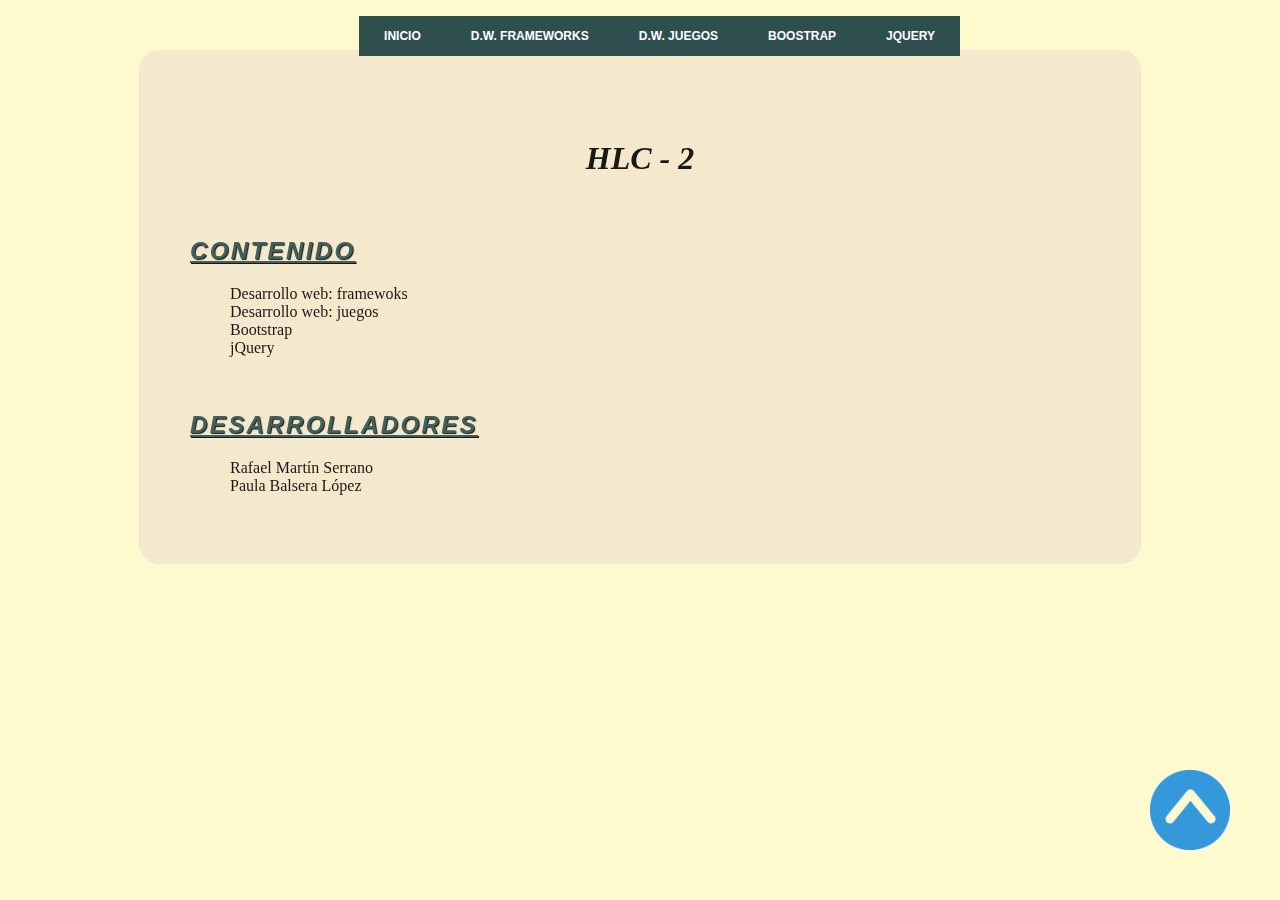
==== boostrap/boostrap.html @ 7895fb2d "Add files via upload" ====
<!DOCTYPE html>
<html lang="ES">
    <!-- Cabecera -->
    <head>
        <meta charset="UTF8">
        <!-- icono -->
        <link rel="icon" href="../imagenes/favi.png" type="image/png" />
        <!-- titulo -->
        <title> HLC - 2 </title>
        <!-- CSS -->
        <link rel="stylesheet" href="../estilos/style.css">        
    </head>

    <!-- Cuerpo -->
    <body bgcolor="lemonchiffon">
        <!-- Enlace al top de la pagina -->
        <a name="top"></a>
        <!-- flecha volver al top -->
        <a href="#top">
            <img class="subir" src="../imagenes/flecha.png" alt="volver arriba">
        </a>

        <!-- Menu superior -->
        <nav id="header">
            <ul class="menu">
                <li><a href="../index.html"> Inicio </a></li>
                <li><a href="../frameworks/frameworks.html"> D.W. Frameworks </a></li>
                <li><a href="../jeugos/juegos.html"> D.W. Juegos </a></li>
                <li><a href="boostrap.html"> Boostrap </a></li>
                <li><a href="../jquery/jquery.html"> JQuery </a></li>
            </ul>
        </nav>

        <!-- Contenido de la pagina -->
        <div class="contenido">
        </br>
        <h1 align="center">
            <em>HLC - 2</em>
        </h1>
        </br>
        <h2>
            <em>
                Contenido
            </em>
        </h2>
        <p>
            <ul>
                <li>
                    Desarrollo web: framewoks
                </li>
                <li>
                    Desarrollo web: juegos
                </li>
                <li>
                    Bootstrap
                </li>
                <li>
                    jQuery
                </li>
            </ul>
        </p>
        </br>
        <h2>
            <em>
                Desarrolladores
            </em>
        </h2>
        <p>        
        <ul>
            <li>
                Rafael Mart&iacute;n Serrano
            </li>
            <li>
                Paula Balsera L&oacute;pez
            </li>
        </ul>            
        </p>
    </div>
    </body>
</html>
---- estilos/style.css ----
/**********************************************/
 /*                 INDICE                     */
/**********************************************/
/*
                1. CONTENIDO
                2. FORMULARIO
                3. BOTONES
                4. IMAGENES
                5. MENU
                6. TABLA
                7. ARREGLITOS
*/





  /**********************************************/
 /*                CONTENIDO                   */
/**********************************************/

body {
    background-image: url(../imagenes/fondo2.jpg) ;
    background-repeat: repeat-y;
    background-size: 100%;
}

div:not(.contenido, .form) {                       /* todo div que no sea contenido*/
    margin: 15px;
    padding: 20px;
    padding-bottom: 5px;
    border-radius: 20px;
}

.contenido {
    max-width: 900px;
    min-width: 350px;
    margin: 50px auto 0px;
    background-size: contain;
    background-color: rgb(245, 232, 206);
    border: 1px solid rgb(245, 232, 206); 
    border-bottom: 3px solid rgb(245, 232, 206);
    padding: 50px;
    opacity:  0.9;
    background-repeat: no-repeat;
    position: relative;
    border-radius: 20px;
    
}

.p1 {
    background-color: rgb(182, 235, 216);
    font-family:'Times New Roman', Times, serif;
    color: darkblue;
    margin-bottom: 30px;
}

.p2 {
    background-color:#DAF7A6;
    font-family: Arial, Helvetica, sans-serif;
    color: darkgreen;
    margin-bottom: 30px;
}

h3, h2 {
    font-size: 20;
    font-family:Verdana, Geneva, Tahoma, sans-serif;
    color: darkslategray;
    text-decoration: underline;
    text-transform: uppercase;
    letter-spacing: 0.1em;
    text-shadow: 1px 1px 1px black;
}

li em{
    font-size: 20px;
}

dt {
    font-size: 20px;
}

.prueba1 {
    width: 100%;
    height: 30px;
    border: 1px solid goldenrod;
    overflow: scroll;
}

.prueba2 {
    display: none;
    visibility: hidden;
}

#presentacion {
    width: 100%;
    margin: 5px;
    padding: 5px;
    font-size: 1.5em;
    text-align: center;
    border: 3px dotted goldenrod;
    position: relative;

 }
 



  /**********************************************/
 /*                 BOTONES                    */
/**********************************************/

button {
    height: 20px; 
}

#enviar {
    float: left;
    width: 50%;
}

#reset {
    display: inline;
    float: right;
    width: 50%;
}

.subir {
    position: fixed;
    bottom: 50px;
    right: 50px;
    width: 80px;
    filter: drop-shadow(1px 1px 1px white);
}

#indice ul li a:link{
    background: url(../imagenes/ojopre1.png) no-repeat;
    background-size: 30px;
    padding: 5px;
    display: block;
    padding-left: 35px;
}
#indice ul li a:hover{
    background: url(../imagenes/ojo1.png) no-repeat;
    background-size: 30px;
    padding: 5px;
    display: block;
    padding-left: 35px;
}

.boton:link {
    background: palegreen;
    border: darkslategray 5px outset;
    text-decoration: none;
}
.boton:active{
    background: rgb(111, 202, 111);
    border: darkslategray 5px inset;
    text-decoration: none;

}




  /**********************************************/
 /*                IMAGENES                    */
/**********************************************/
img {
    opacity: 1;
}

.galeria img{
    margin:10px;
    width: 250px;
    padding: auto;
}

.fizq {
    float: left;
    margin-bottom: 20px;
    margin-right: 20px;
}

.fdcha {
    float: right;
    margin-bottom: 20px;
    margin-left: 20px;
}

.galeria {
    width: 100%;
}





  /**********************************************/
 /*                  MENU                      */
/**********************************************/

nav {
    position: fixed;
    margin: auto;
    right: 25%;
    top: 0;
    z-index: 100;
}

.menu ul, .menu li {
	margin: 0;
	padding: 0;

}
.menu ul {
	background: darkslategray;
	list-style: none;
	width: 100%;
}
.menu li {
	float: left;
	position: relative;
	width:auto;
}
.menu a {
	background: darkslategray;
	color: #FFFFFF;
    font-size: 1em;
    text-transform: uppercase;
	display: block;
	font: bold 12px/20px sans-serif;
	padding: 10px 25px;
	text-align: center;
	text-decoration: none;
	-webkit-transition: all .25s ease;
	-moz-transition: all .25s ease;
	-ms-transition: all .25s ease;
	-o-transition: all .25s ease;
	transition: all .25s ease;
}
.menu li:hover a {
	background: #000000;
}
.submenu {
	left: 0;
	opacity: 0;
	position: absolute;
	top: 35px;
	visibility: hidden;
	z-index: 100;
}
.menu li:hover > .submenu ul{
	opacity: 1;
	top: 40px;	
	visibility: visible;
}




  /**********************************************/
 /*               ARREGLITOS                   */
/**********************************************/
ul {
    list-style: none;
}

a {
    text-decoration: none;
    color: darkslategray;
}

.clear {
    clear: both;
}
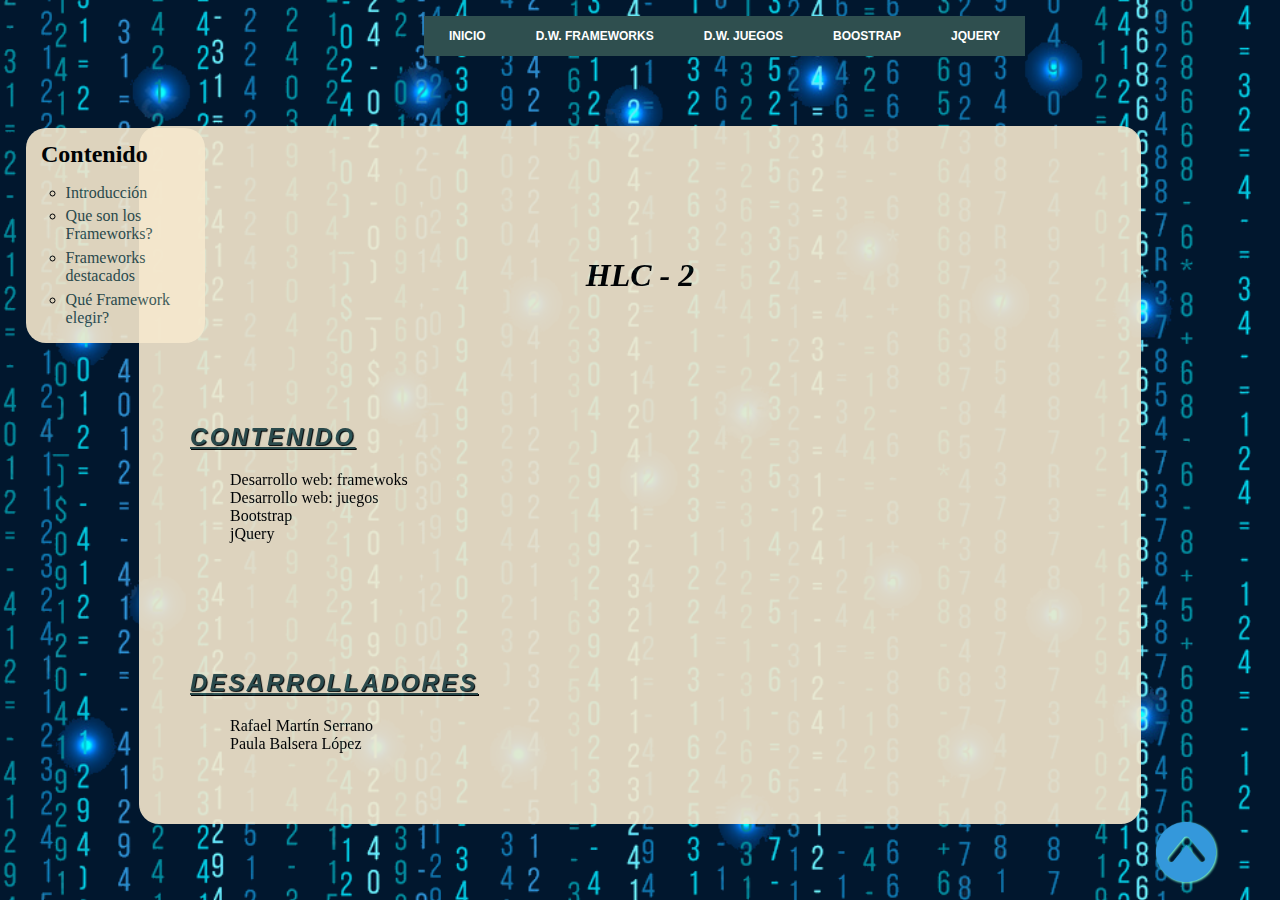
==== commit ce0cc0e7: "Actualizacion barra lateral izquierda" ====
--- a/boostrap/boostrap.html
+++ b/boostrap/boostrap.html
@@ -25,7 +25,7 @@
             <ul class="menu">
                 <li><a href="../index.html"> Inicio </a></li>
                 <li><a href="../frameworks/frameworks.html"> D.W. Frameworks </a></li>
-                <li><a href="../jeugos/juegos.html"> D.W. Juegos </a></li>
+                <li><a href="../juegos/juegos.html"> D.W. Juegos </a></li>
                 <li><a href="boostrap.html"> Boostrap </a></li>
                 <li><a href="../jquery/jquery.html"> JQuery </a></li>
             </ul>
@@ -34,6 +34,9 @@
         <!-- Contenido de la pagina -->
         <div class="contenido">
         </br>
+        <div class="boostrap">
+		
+		</div>
         <h1 align="center">
             <em>HLC - 2</em>
         </h1>
@@ -41,12 +44,14 @@
         <h2>
             <em>
                 Contenido
+				
             </em>
         </h2>
         <p>
             <ul>
                 <li>
                     Desarrollo web: framewoks
+					
                 </li>
                 <li>
                     Desarrollo web: juegos
@@ -76,5 +81,25 @@
         </ul>            
         </p>
     </div>
+    <!-- Barra lateral izquierda -->
+    <aside class="barizq">
+      <span class="titulillo">
+          Contenido
+      </span>
+      <ul class="puntitos">
+          <li>
+              <a href="#intro">Introducci&oacute;n</a>       
+          </li>
+          <li>
+              <a href="#frameworks">Que son los Frameworks?</a>       
+          </li>
+          <li>
+              <a href="#destacados">Frameworks destacados</a>       
+          </li>
+          <li>
+              <a href="#elegir">Qu&eacute; Framework elegir?</a>       
+          </li>
+      </ul>
+  </aside>
     </body>
 </html>--- a/estilos/style.css
+++ b/estilos/style.css
@@ -3,24 +3,23 @@
 /**********************************************/
 /*
                 1. CONTENIDO
-                2. FORMULARIO
+                2. //FORMULARIO
                 3. BOTONES
                 4. IMAGENES
                 5. MENU
-                6. TABLA
+                6. BARRAS LATERALES
                 7. ARREGLITOS
 */
 
 
 
 
-
   /**********************************************/
  /*                CONTENIDO                   */
 /**********************************************/
 
 body {
-    background-image: url(../imagenes/fondo2.jpg) ;
+    background-image: url(../imagenes/fondo4.png) ;
     background-repeat: repeat-y;
     background-size: 100%;
 }
@@ -35,7 +34,7 @@
 .contenido {
     max-width: 900px;
     min-width: 350px;
-    margin: 50px auto 0px;
+    margin: 10% auto 0px;
     background-size: contain;
     background-color: rgb(245, 232, 206);
     border: 1px solid rgb(245, 232, 206); 
@@ -45,7 +44,12 @@
     background-repeat: no-repeat;
     position: relative;
     border-radius: 20px;
-    
+    justify-content: center;
+    white-space:normal;
+}
+
+p {
+    margin: 2%;
 }
 
 .p1 {
@@ -72,6 +76,25 @@
     text-shadow: 1px 1px 1px black;
 }
 
+h2::before {
+    display: block; 
+    content: " "; 
+    visibility: hidden; 
+    pointer-events: none;
+    margin-top: 10%;
+}
+
+h4 {
+    font-size: 15;
+    font-family:Verdana, Geneva, Tahoma, sans-serif;
+    padding-top: 5%;
+    padding-left: 2%;
+}
+
+.desc {
+    padding-left: 5%;
+}
+
 li em{
     font-size: 20px;
 }
@@ -127,10 +150,11 @@
 
 .subir {
     position: fixed;
-    bottom: 50px;
-    right: 50px;
-    width: 80px;
-    filter: drop-shadow(1px 1px 1px white);
+    bottom: 2%;
+    right: 2%;
+    width: 60px;
+    filter: drop-shadow(1px 1px 1px aquamarine);
+    z-index: 1;
 }
 
 #indice ul li a:link{
@@ -168,6 +192,8 @@
 /**********************************************/
 img {
     opacity: 1;
+    margin-left: 3%;
+    margin-right: 3%;
 }
 
 .galeria img{
@@ -178,20 +204,31 @@
 
 .fizq {
     float: left;
-    margin-bottom: 20px;
-    margin-right: 20px;
+    margin-bottom: 3%;
+    margin-right: 3%;
 }
 
 .fdcha {
     float: right;
-    margin-bottom: 20px;
-    margin-left: 20px;
+    margin-bottom: 3%;
+    margin-left: 3%;
 }
 
 .galeria {
     width: 100%;
 }
 
+.inicio {
+    float: right;
+    width: 70%;
+    margin-top: 10%;
+}
+
+.fconten {
+    display: block;
+    margin: auto;
+}
+
 
 
 
@@ -202,8 +239,9 @@
 
 nav {
     position: fixed;
+    display: flex;
     margin: auto;
-    right: 25%;
+    left: 30vw;
     top: 0;
     z-index: 100;
 }
@@ -259,11 +297,311 @@
 
 
 
+
+  /**********************************************/
+ /*             BARRAS LATERALES               */
+/**********************************************/
+
+.barizq {
+    font-size: medium;
+    color: black;
+    position: fixed;
+    left: 2%;
+    top: 0;
+    border-radius: 20px;    
+    margin: 10% auto 10%;
+    padding: auto;
+	width: 12vw;
+    padding-right: 2%;
+    padding-top: 1%;
+    background-size: contain;
+    background-color: rgb(245, 232, 206);
+    opacity: 0.9;
+
+}
+
+.barizq li {
+    margin: auto;
+    margin-top: 5%;
+    color: black;
+}
+
+.barizq li:hover {
+    color: blue;
+}
+
+.barizq li:visited {
+    color: black;
+}
+
+.titulillo {
+    margin: 10%;
+    font-size: 1.5em;
+    font-weight: bold;
+}
+
+.categoria {
+    margin: 10%;
+    margin-left: -10%;
+    font-size: 1.5em;
+    font-weight: bold;
+}
+
+
+
+
+
+  /**********************************************/
+ /*                BUSCADOR                    */
+/**********************************************/
+
+@import url(https://fonts.googleapis.com/css?family=Lato:100,300,400,700);
+@import url(https://raw.github.com/FortAwesome/Font-Awesome/master/docs/assets/css/font-awesome.min.css);
+
+#bq {
+    margin: 3%;
+    margin-top: -9%;
+    display: inline-block;
+    position: relative;
+    float: right;
+    padding: 0;
+    position: relative;
+    height: 60px;
+    color: white;
+  }
+
+  #bq input::placeholder {
+    color: lightgray;
+  }
+  
+  /* campo de texto */
+  input[type="text"] {
+    height: 50px;
+    font-size: 1.5em;
+    display: inline-block;
+    font-family: "Lato";
+    font-weight: 100;
+    border: none;
+    outline: none;
+    padding: 3px;
+    padding-right: 60px;
+    width: 0px;
+    position: absolute;
+    top: 0;
+    right: 0;
+    background: none;
+    z-index: 3;
+    transition: width .4s cubic-bezier(0.000, 0.795, 0.000, 1.000);
+    cursor: pointer;
+  }
+  
+  /* desplegado y superpuesto */
+  input[type="text"]:focus:hover {
+    border-bottom: 1px solid white;
+  }
+  
+  /* desplegado */
+  input[type="text"]:focus {
+    width: 15vw;
+    z-index: 1;
+    border-bottom: 1px solid white;
+    cursor: text;
+  }
+
+  /* boton */
+  input[type="submit"] {
+    height: 50px;
+    width: 50px;
+    display: inline-block;
+    float: right;
+    /*background-image: url("imagenes/busqueda.png");*/
+    background: url("../imagenes/busqueda.png") center center no-repeat;
+    background-size:contain;
+    text-indent: -10000px;
+    border: none;
+    position: absolute;
+    top: 0;
+    right: 0;
+    z-index: 2;
+    cursor: pointer;
+    opacity: 0.4;
+    transition: opacity .4s ease;
+  }
+  
+  /* suporponer al boton */
+  input[type="submit"]:hover {
+    opacity: 0.8;
+  }
+
+
+
+
   /**********************************************/
  /*               ARREGLITOS                   */
 /**********************************************/
+
+/* Osito */
+#app {
+    position: flex;
+    margin: auto;
+    display: block;
+    border: red;
+    border-style: solid;
+    background-size: contain;
+}
+
+/* tapa la parte inferior del oso */
+.mask {
+    position: fixed;
+    top: 50%;
+    left: 0;
+    right: 0;
+    bottom: 0;
+    background: red;
+
+}
+
+/* oso en fasciculos */
+.bear {
+    width: 100%;
+    background: transparent;
+    transform: translate(0, 100%);
+}
+
+.bear__swear {
+    display: none;
+    position: absolute;
+    left: 105%;
+    top: 0;
+    background: #fff;
+    font-weight: bolder;
+    padding: 10px;
+    border-radius: 8px;
+}
+
+.bear__swear:before {
+    content: '';
+    background: #fff;
+    position: absolute;
+    top: 90%;
+    right: 70%;
+    height: 30px;
+    width: 30px;
+    clip-path: polygon(0 100%, 100% 0, 50% 0);
+    -webkit-clip-path: polygon(0 100%, 100% 0, 50% 0);
+}
+
+.bear__wrap {
+    width: 100px;
+    left: 50%;
+    position: absolute;
+    top: 50%;
+    transform: translate(-15%, -50%) rotate(5deg) translate(0, -75%);
+    background: transparent;
+}
+
+.bear__arm-wrap {
+    background: transparent;
+    position: fixed;
+    height: 30px;
+    width: 90px;
+    z-index: 4;
+    top: 50%;
+    left: 50%;
+    transform: translate(0, -50%) rotate(0deg);
+}
+
+.bear__arm {
+    background: transparent;
+    transform-origin: left;
+    position: absolute;
+    height: 100%;
+    width: 100%;
+    top: 50%;
+    left: 50%;
+    transform: translate(-35%, -50%) scaleX(1);
+}
+
+.bear__paw {
+    background: #784421;
+    border-radius: 100%;
+    position: fixed;
+    height: 30px;
+    width: 30px;
+    z-index: 10;
+    top: 50%;
+    left: 50%;
+    transform-origin: right;
+    transform: translate(80px, -15px) scaleX(0);
+}
+
+/* checkbox */
+.checkbox {
+    border-radius: 50px;
+    height: 100px;
+    position: fixed;
+    width: 200px;
+    z-index: 5;
+    top: 5vw;
+    left: 5vw;
+    transform: translate(-50%, -50%);
+}
+
+.checkbox [type='checkbox'] {
+    cursor: pointer;
+    border-radius: 50px;
+    position: absolute;
+    outline: 0;
+    top: 0;
+    right: 0;
+    bottom: 0;
+    left: 0;
+    opacity: 0;
+    z-index: 10;
+    height: 100%;
+    width: 100%;
+    margin: 0;
+}
+
+.checkbox__bg {
+    background: #aaa;
+    border-radius: 50px;
+    height: 100%;
+    width: 100%;
+    z-index: 10;
+}
+
+.checkbox__indicator {
+    background: transparent;
+    height: 100%;
+    width: 50%;
+    border-radius: 100%;
+    position: absolute;
+    top: 0;
+    left: 0;
+}
+
+.checkbox__indicator:after {
+    content: '';
+    border-radius: 100%;
+    height: 85%;
+    width: 85%;
+    background: #fff;
+    position: absolute;
+    top: 50%;
+    left: 50%;
+    transform: translate(-50%, -50%);
+}
+
+
+/* listas sin decorados */
 ul {
     list-style: none;
+}
+
+/* listas con puntitos */
+.puntitos {
+    list-style: circle;
 }
 
 a {
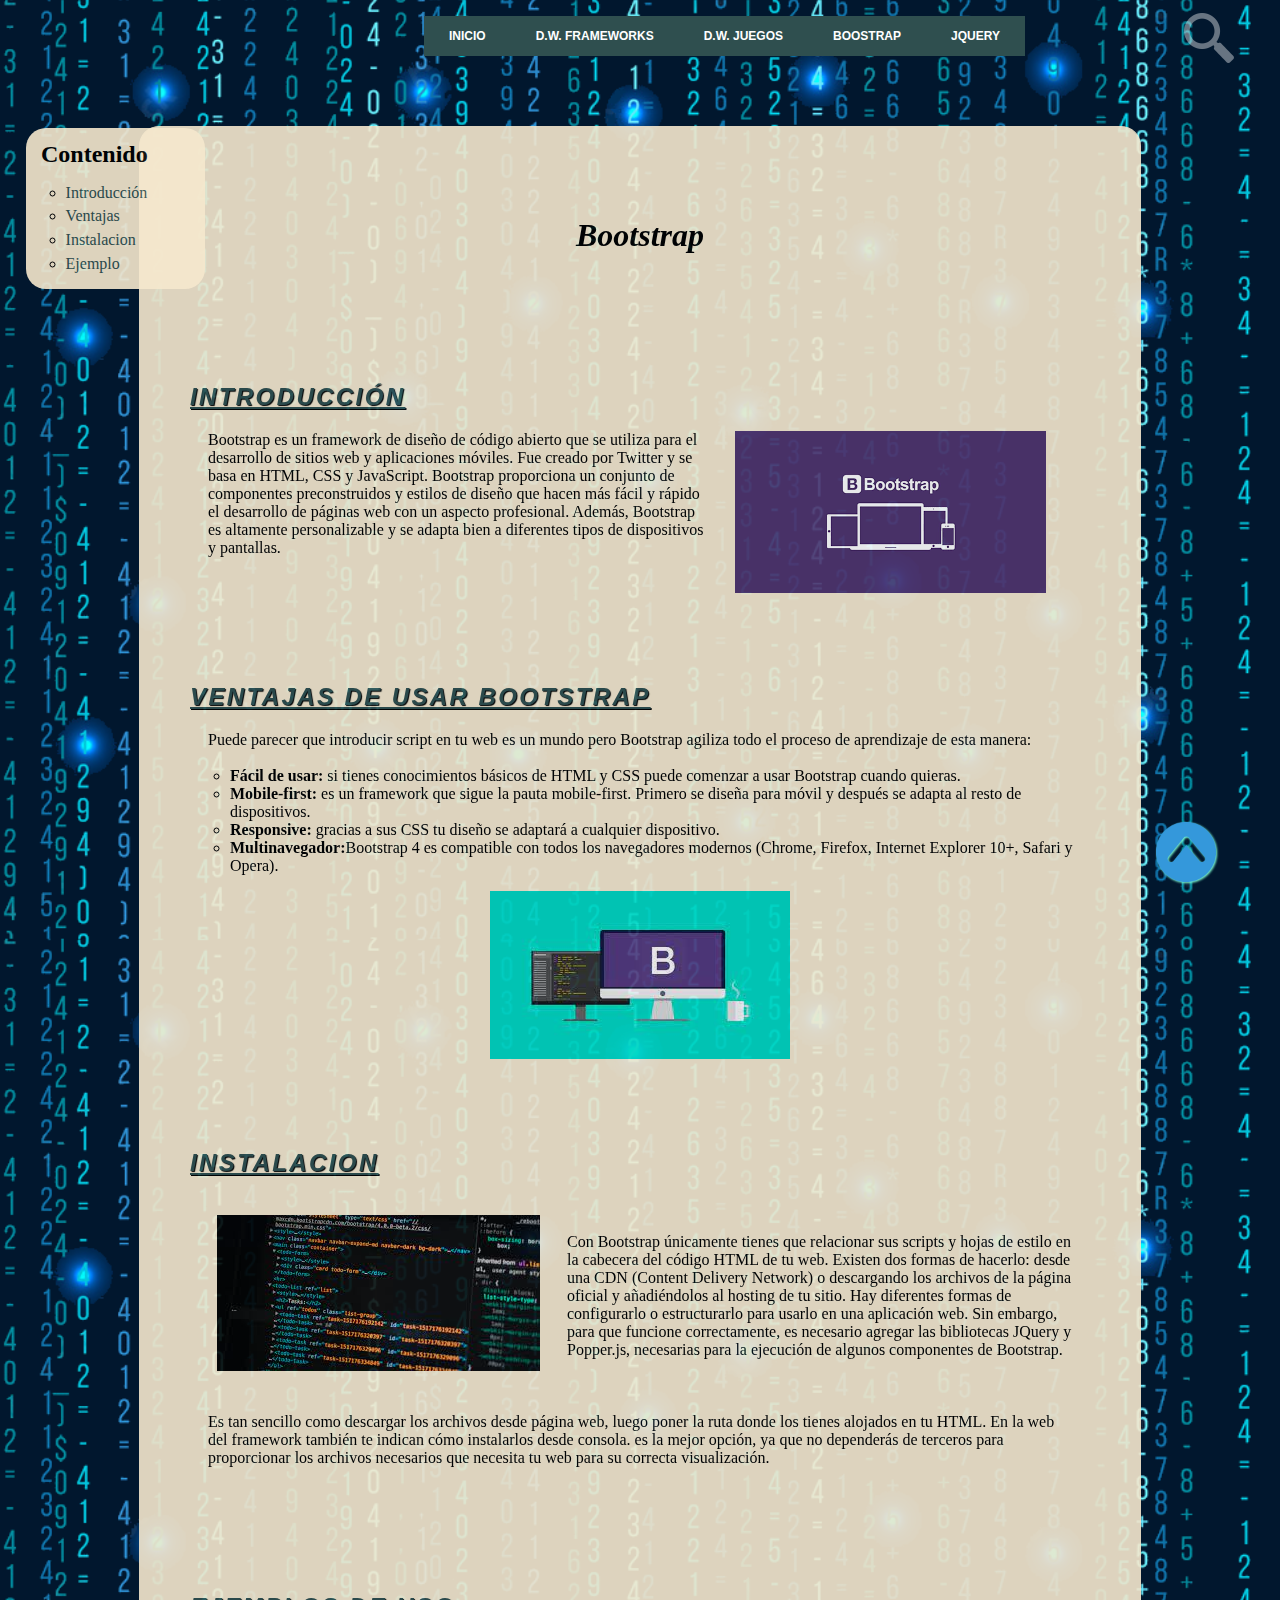
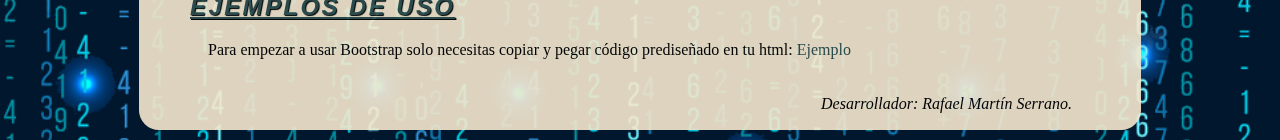
==== commit 193e0602: "Terminando la paginas y últimos retoques" ====
--- a/boostrap/boostrap.html
+++ b/boostrap/boostrap.html
@@ -8,7 +8,13 @@
         <!-- titulo -->
         <title> HLC - 2 </title>
         <!-- CSS -->
-        <link rel="stylesheet" href="../estilos/style.css">        
+        <link rel="stylesheet" href="../estilos/style.css"> 
+        <!-- Buscador -->
+        <div id="bq">
+        <form action="" autocomplete="on">
+            <input id="busqueda" name="busqueda" type="text" placeholder="Buscar..."><input id="buscar" value="Buscar" type="submit">
+        </form>
+        </div>       
     </head>
 
     <!-- Cuerpo -->
@@ -34,52 +40,86 @@
         <!-- Contenido de la pagina -->
         <div class="contenido">
         </br>
-        <div class="boostrap">
-		
-		</div>
+        
         <h1 align="center">
-            <em>HLC - 2</em>
+            <em>Bootstrap</em>
+            <a name ="intro"></a>
         </h1>
         </br>
+       
         <h2>
             <em>
-                Contenido
+              Introducci&oacute;n
 				
             </em>
         </h2>
         <p>
-            <ul>
-                <li>
-                    Desarrollo web: framewoks
-					
-                </li>
-                <li>
-                    Desarrollo web: juegos
-                </li>
-                <li>
-                    Bootstrap
-                </li>
-                <li>
-                    jQuery
-                </li>
-            </ul>
+          <img src="Imagenes/introducionBootstrap.png" alt="bootstrap" class="fdcha"/>
+          Bootstrap es un framework de diseño de c&oacute;digo abierto que se utiliza para el desarrollo de sitios web y aplicaciones m&oacute;viles.
+                   Fue creado por Twitter y se basa en HTML, CSS y JavaScript. Bootstrap proporciona un conjunto de componentes preconstruidos y estilos de diseño que hacen m&aacute;s f&aacute;cil
+                    y r&aacute;pido el desarrollo de p&aacute;ginas web con un aspecto profesional. Adem&aacute;s, Bootstrap es altamente personalizable y se adapta bien a diferentes tipos de dispositivos y pantallas.
         </p>
         </br>
+
         <h2>
             <em>
-                Desarrolladores
+              <a name ="ventajasBootstrap"></a>
+               Ventajas de usar Bootstrap
+            </em>
+            
+        </h2>
+        <p>
+            Puede parecer que introducir script en tu web es un mundo
+            pero Bootstrap agiliza todo el proceso de aprendizaje de esta manera:
+
+            <ul class="puntitos">
+                <li><b>F&aacute;cil de usar:</b> si tienes conocimientos b&aacute;sicos de HTML y CSS puede comenzar a usar Bootstrap cuando quieras. </a></li>
+                <li><b>Mobile-first:</b> es un framework que sigue la pauta mobile-first. Primero se diseña para m&oacute;vil y despu&eacute;s se adapta al resto de dispositivos.</li>
+                <li><b>Responsive:</b> gracias a sus CSS tu diseño se adaptar&aacute; a cualquier dispositivo.</li>
+                <li><b>Multinavegador:</b>Bootstrap 4 es compatible con todos los navegadores modernos (Chrome, Firefox, Internet Explorer 10+, Safari y Opera).</li>             
+            </ul>
+            <img src="Imagenes/boot2.jfif" alt="bootstrap2" class="fconten"/>
+        </p>
+
+        <h2>
+            <em>
+              <a name ="instalacionBootstrap"></a>
+               Instalacion
+               
             </em>
         </h2>
-        <p>        
-        <ul>
-            <li>
-                Rafael Mart&iacute;n Serrano
-            </li>
-            <li>
-                Paula Balsera L&oacute;pez
-            </li>
-        </ul>            
+        <br/>
+        <img src="Imagenes/usoboot.jfif" alt="bootstrap2" class="fizq"/>
+        <P>
+            Con Bootstrap únicamente tienes que relacionar sus scripts y hojas de estilo en la cabecera del código HTML de tu web.
+             Existen dos formas de hacerlo: desde una CDN (Content Delivery Network) o descargando los archivos de la página oficial y añadiéndolos al hosting de tu sitio.
+             Hay diferentes formas de configurarlo o estructurarlo para usarlo en una aplicación web. Sin embargo, para que funcione correctamente, es necesario agregar las bibliotecas JQuery y Popper.js, necesarias para la ejecución de algunos componentes de Bootstrap.
+            
+        </P>
+        <br/>
+        <p>
+            Es tan sencillo como descargar los archivos desde página web, luego poner la ruta donde los tienes alojados en tu HTML. En la web del framework también te indican cómo instalarlos desde consola.
+            es la mejor opción, ya que no dependerás de terceros para proporcionar los archivos necesarios que necesita tu web para su correcta visualización.
         </p>
+        <br/>
+        <h2>
+          <em>
+            <a name ="ejemplosUso"></a>
+             Ejemplos de uso
+          </em>
+      </h2>
+      <p>
+        Para empezar a usar Bootstrap solo necesitas copiar y pegar c&oacute;digo prediseñado en tu html:
+        <a href="ejemploboostrap.html" target="_blank">Ejemplo</a>
+    </p>
+        <p class = "fdcha">
+            <em>
+                Desarrollador: Rafael Mart&iacute;n Serrano.
+                
+            </em>
+            
+        </p>
+        
     </div>
     <!-- Barra lateral izquierda -->
     <aside class="barizq">
@@ -91,13 +131,14 @@
               <a href="#intro">Introducci&oacute;n</a>       
           </li>
           <li>
-              <a href="#frameworks">Que son los Frameworks?</a>       
+            <a href="#ventajasBootstrap">Ventajas</a>       
+            </li>
+          <li>
+              <a href="#instalacionBootstrap">Instalacion</a>       
           </li>
+          
           <li>
-              <a href="#destacados">Frameworks destacados</a>       
-          </li>
-          <li>
-              <a href="#elegir">Qu&eacute; Framework elegir?</a>       
+              <a href="#ejemplosUso">Ejemplo</a>       
           </li>
       </ul>
   </aside>
